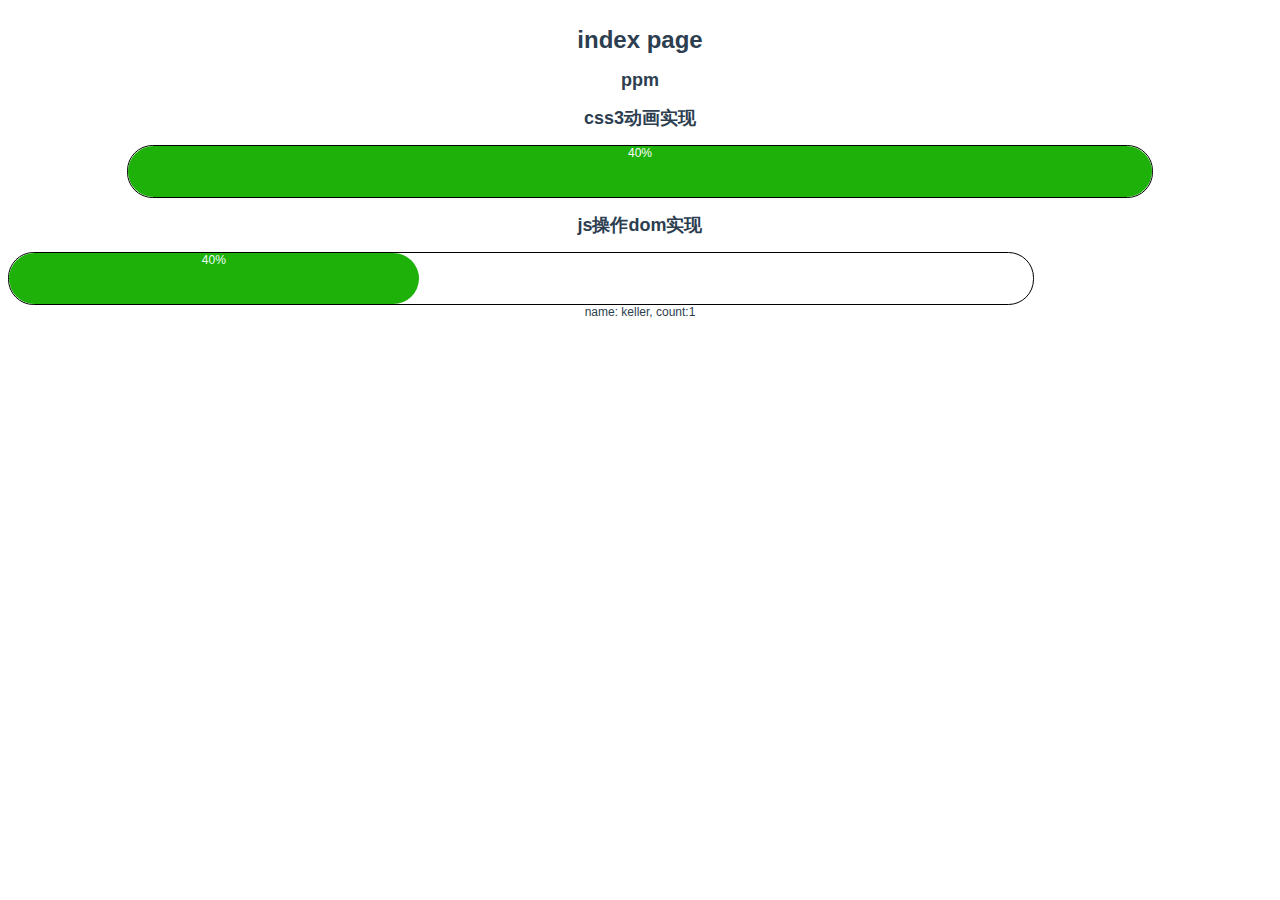
==== index.html @ 450e0dae "init" ====
<!DOCTYPE html><html lang=en><head><meta charset=utf-8><title>Index Page</title><!--[if IE]><link rel="icon" href="/favicon.ico"><![endif]--><meta http-equiv=X-UA-Compatible content="IE=edge"><meta name=viewport content="initial-scale=0.3,maximum-scale=0.3,minimum-scale=0.3,user-scalable=no"><script src=/libs/index.js></script><script src=/libs/jsErrorCellector.js></script><link href=/js/about.922a96fc.js rel=prefetch><link href=/css/chunk-vendors.88f583ce.css rel=preload as=style><link href=/css/index.d96dacbc.css rel=preload as=style><link href=/js/chunk-vendors.ca292576.js rel=preload as=script><link href=/js/index.a3484da0.js rel=preload as=script><link href=/css/chunk-vendors.88f583ce.css rel=stylesheet><link href=/css/index.d96dacbc.css rel=stylesheet><link rel=icon type=image/png sizes=32x32 href=/img/icons/favicon-32x32.png><link rel=icon type=image/png sizes=16x16 href=/img/icons/favicon-16x16.png><link rel=manifest href=/manifest.json><meta name=theme-color content=#4DBA87><meta name=apple-mobile-web-app-capable content=no><meta name=apple-mobile-web-app-status-bar-style content=default><meta name=apple-mobile-web-app-title content=base-vue><link rel=apple-touch-icon href=/img/icons/apple-touch-icon-152x152.png><link rel=mask-icon href=/img/icons/safari-pinned-tab.svg color=#4DBA87><meta name=msapplication-TileImage content=/img/icons/msapplication-icon-144x144.png><meta name=msapplication-TileColor content=#000000></head><body><noscript><strong>We're sorry but Index Page doesn't work properly without JavaScript enabled. Please enable it to continue.</strong></noscript><div id=app></div><script src=/js/chunk-vendors.ca292576.js></script><script src=/js/index.a3484da0.js></script></body></html>
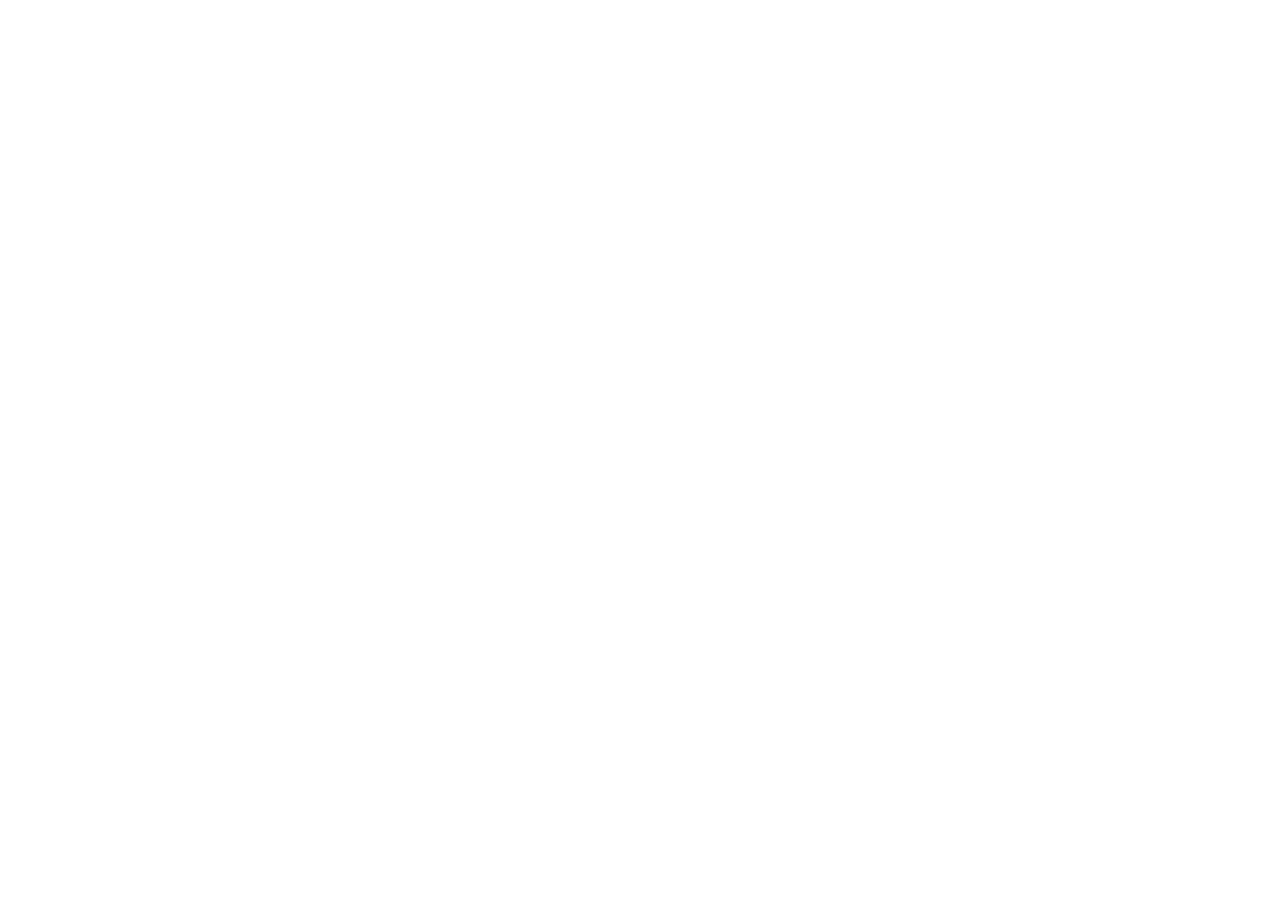
==== commit aedd7e39: "publicpath" ====
--- a/index.html
+++ b/index.html
@@ -1 +1 @@
-<!DOCTYPE html><html lang=en><head><meta charset=utf-8><title>Index Page</title><!--[if IE]><link rel="icon" href="/favicon.ico"><![endif]--><meta http-equiv=X-UA-Compatible content="IE=edge"><meta name=viewport content="initial-scale=0.3,maximum-scale=0.3,minimum-scale=0.3,user-scalable=no"><script src=/libs/index.js></script><script src=/libs/jsErrorCellector.js></script><link href=/js/about.922a96fc.js rel=prefetch><link href=/css/chunk-vendors.88f583ce.css rel=preload as=style><link href=/css/index.d96dacbc.css rel=preload as=style><link href=/js/chunk-vendors.ca292576.js rel=preload as=script><link href=/js/index.a3484da0.js rel=preload as=script><link href=/css/chunk-vendors.88f583ce.css rel=stylesheet><link href=/css/index.d96dacbc.css rel=stylesheet><link rel=icon type=image/png sizes=32x32 href=/img/icons/favicon-32x32.png><link rel=icon type=image/png sizes=16x16 href=/img/icons/favicon-16x16.png><link rel=manifest href=/manifest.json><meta name=theme-color content=#4DBA87><meta name=apple-mobile-web-app-capable content=no><meta name=apple-mobile-web-app-status-bar-style content=default><meta name=apple-mobile-web-app-title content=base-vue><link rel=apple-touch-icon href=/img/icons/apple-touch-icon-152x152.png><link rel=mask-icon href=/img/icons/safari-pinned-tab.svg color=#4DBA87><meta name=msapplication-TileImage content=/img/icons/msapplication-icon-144x144.png><meta name=msapplication-TileColor content=#000000></head><body><noscript><strong>We're sorry but Index Page doesn't work properly without JavaScript enabled. Please enable it to continue.</strong></noscript><div id=app></div><script src=/js/chunk-vendors.ca292576.js></script><script src=/js/index.a3484da0.js></script></body></html>+<!DOCTYPE html><html lang=en><head><meta charset=utf-8><title>Index Page</title><!--[if IE]><link rel="icon" href="/ppm.github.io/favicon.ico"><![endif]--><meta http-equiv=X-UA-Compatible content="IE=edge"><meta name=viewport content="initial-scale=0.3,maximum-scale=0.3,minimum-scale=0.3,user-scalable=no"><script src=/ppm.github.io/libs/index.js></script><script src=/ppm.github.io/libs/jsErrorCellector.js></script><link href=/ppm.github.io/js/about.922a96fc.js rel=prefetch><link href=/ppm.github.io/css/chunk-vendors.88f583ce.css rel=preload as=style><link href=/ppm.github.io/css/index.d96dacbc.css rel=preload as=style><link href=/ppm.github.io/js/chunk-vendors.ca292576.js rel=preload as=script><link href=/ppm.github.io/js/index.37bb4bb3.js rel=preload as=script><link href=/ppm.github.io/css/chunk-vendors.88f583ce.css rel=stylesheet><link href=/ppm.github.io/css/index.d96dacbc.css rel=stylesheet><link rel=icon type=image/png sizes=32x32 href=/ppm.github.io/img/icons/favicon-32x32.png><link rel=icon type=image/png sizes=16x16 href=/ppm.github.io/img/icons/favicon-16x16.png><link rel=manifest href=/ppm.github.io/manifest.json><meta name=theme-color content=#4DBA87><meta name=apple-mobile-web-app-capable content=no><meta name=apple-mobile-web-app-status-bar-style content=default><meta name=apple-mobile-web-app-title content=base-vue><link rel=apple-touch-icon href=/ppm.github.io/img/icons/apple-touch-icon-152x152.png><link rel=mask-icon href=/ppm.github.io/img/icons/safari-pinned-tab.svg color=#4DBA87><meta name=msapplication-TileImage content=/ppm.github.io/img/icons/msapplication-icon-144x144.png><meta name=msapplication-TileColor content=#000000></head><body><noscript><strong>We're sorry but Index Page doesn't work properly without JavaScript enabled. Please enable it to continue.</strong></noscript><div id=app></div><script src=/ppm.github.io/js/chunk-vendors.ca292576.js></script><script src=/ppm.github.io/js/index.37bb4bb3.js></script></body></html>